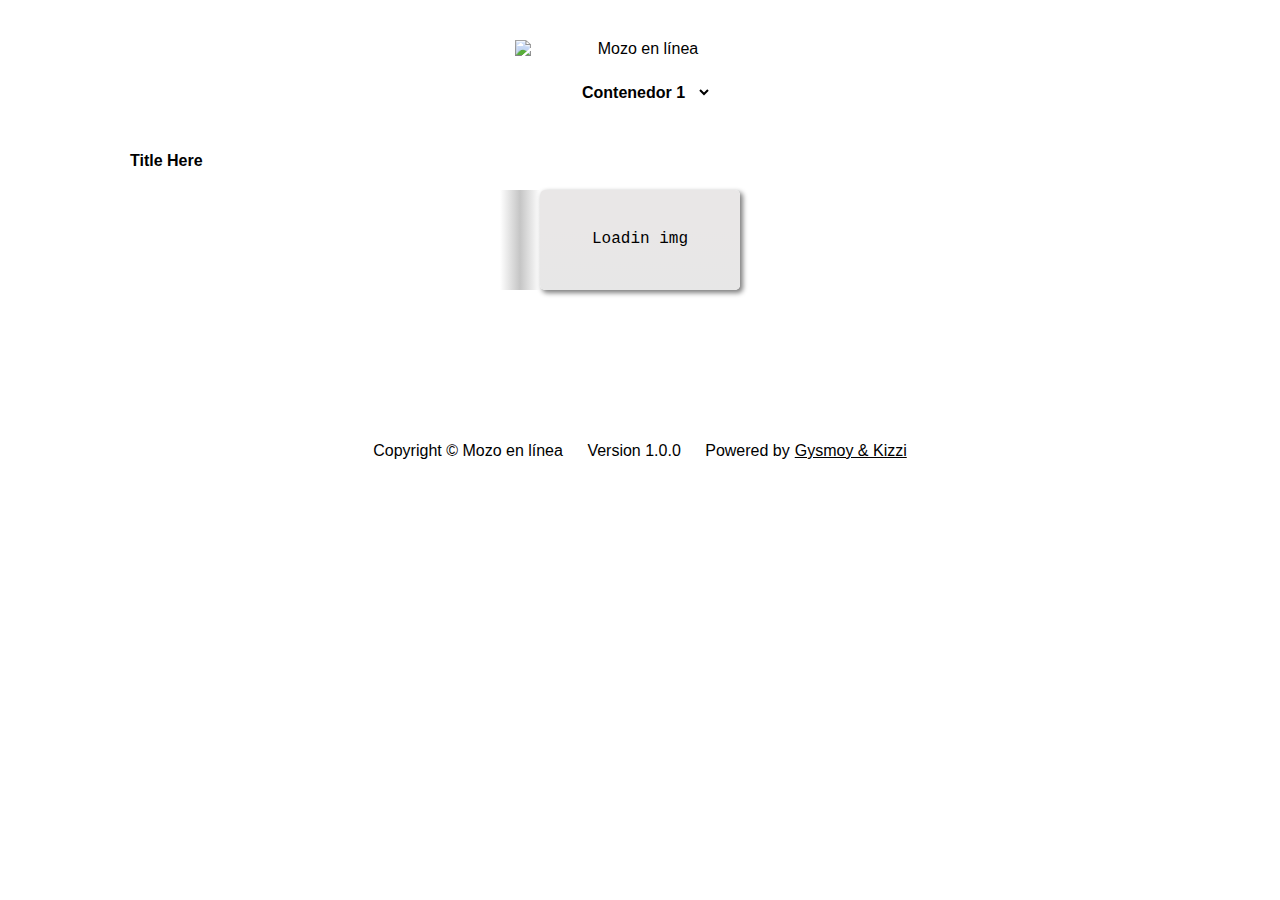
==== index.html @ 79288aee "NTS" ====
<!DOCTYPE html>
<html lang="en">

<head>
    <meta charset="UTF-8">
    <meta http-equiv="X-UA-Compatible" content="IE=edge">
    <meta name="viewport" content="width=device-width, initial-scale=1.0">
    <title>SHOP | Gysmoy</title>
    <style id="generalConfig"></style>
    <style id="especificConfig"></style>
    <link rel="stylesheet" href="assets/css/style.css">
    <script src="assets/js/jquery-3.6.0.min.js"></script>
    <script src="assets/js/guid.min.js"></script>
    <script src="assets/js/globalVar.js"></script>
</head>

<body>

    <header>
        <img src="" alt="Mozo en línea" id="logo" loading="lazy">
        <div>
            <select id="menu">
                <option value="">Contenedor 1</option>
            </select>
            <button id="ordenar">Ordenar [<span id="total">S/ 00.00</span>]</button>
            <button id="btncarrito">🛒 [<span id="spancarrito">0</span>]</button>
        </div>
    </header>
    <main>
        <div id="title">Title Here</div>

        <div id="dishes">
            <div class="dishContainer placeholder-item skeleton" style="
                    background: linear-gradient(to bottom,
                        rgb(233, 231, 231) 40%,
                        rgb(231, 231, 231));
                    background-size: cover;
                    background-position: center center; width: 200px;height: 100px; padding-top: 40px;
                " loading="lazy">
                <center>Loadin img</center>
                <!--
                <table>
                    <tbody>
                        <tr>
                            <td>Ejemplo de nombre de plato</td>
                            <td><button>00.00</button></td>
                        </tr>
                    </tbody>
                </table>
            -->


            </div>
        </div>

    </main>
    <section style="display: none;">
        <div id="shower">
            <table id="namePriceContainer">
                <tbody>
                    <tr>
                        <td id="name"></td>
                        <td>
                            <p id="realPrice"></p>
                        </td>
                    </tr>
                </tbody>
            </table>
            <table id="orderContainer">
                <tbody>
                    <tr>
                        <td>
                            <div>
                                <button id="min">-</button>
                                <input type="number" id="quantity" min="0" value="0" max="0">
                                <button id="max">+</button>
                                <button id="max5">+5</button>
                            </div>
                        </td>
                        <td>
                            <div id="totalPrice">0.00</div>
                        </td>
                    </tr>
                    <tr>
                        <td rowspan="2">
                            <textarea id="specification" placeholder="Especificaciones..."></textarea>
                        </td>
                        <td>
                            <button id="accept">Aceptar</button>
                        </td>
                    </tr>
                    <tr>
                        <td>
                            <button id="cancel">Cancelar</button>
                        </td>
                    </tr>
                </tbody>
            </table>
        </div>
    </section>
    <footer>
        <ul>
            <li>Copyright &copy; Mozo en línea</li>
            <li>Version 1.0.0</li>
            <li>Powered by <a href="http://gysmoy.epizy.com"
                    title="Carlos Manuel Gamboa Palomino y Ruth Najhely Gutierrez Castro">Gysmoy & Kizzi</a></li>
        </ul>
    </footer>

    <script src="assets/js/setConfig.js"></script>
    <script src="assets/js/setMenu.js"></script>
    <script type="module" src="assets/js/firestore.js"></script>
</body>

</html>
---- assets/css/style.css ----
* {
    margin: 0;
    padding: 0;
    font-family: 'Trebuchet MS', 'Lucida Sans Unicode', 'Lucida Grande', 'Lucida Sans', Arial, sans-serif;
    box-sizing: border-box;
    transition: 0.3s;
}

body {
    width: 100%;
    max-width: 1120px;
    margin: auto;
}

header {
    align-items: center;
    align-self: center;
    align-content: center;
    text-align: center;
    box-shadow: 0 0 10px var(--header-shadow);
    background-image: var(--background);
    background-repeat: no-repeat;
    background-size: cover;
    border-radius: 5px;
    margin: 20px;
}
header > #logo {
    display: inline-block;
    width: 100%;
    max-width: 250px;
    margin-top: 20px;
    filter: drop-shadow(0 0 10px var(--header-shadow));
}
header div > #menu,
header div > #ordenar,
header div > #btncarrito {
    margin: 20px 5px;
    border-radius: 5px;
    padding: 5px 10px;
    font-size: medium;
    cursor: pointer;
    outline: none;
    background-color: var(--title-background);
    color: var(--title-color);
    border: 2px solid var(--title-background);
    filter: drop-shadow(0 0 10px var(--title-shadow));
    transition: all 0.3s;
    font-weight: bold;
}
header div > #menu {
    max-width: 225px;
}
header div > #ordenar {
    display: none;
}
header div > #btncarrito {
    display: none;
    border: 2px solid var(--title-background);
    background-color: var(--title-color);
    color: var(--title-background);
}

/* FIN Nuevo estilo para platos */
main {
    border-top: 4px solid var(--title-background);
    background-color: var(--main-background);
    min-height: 250px;
    box-shadow: 0 0 10px var(--main-shadow);
    padding: 0px 20px 20px;
    margin: 20px;
    border-radius: 5px;
}

#title {
    background-color: var(--title-background);
    color: var(--title-color);
    padding: 5px 10px;
    border-radius: 0 0 5px 5px;
    width: max-content;
    max-width: 225px;
    white-space: nowrap;
    overflow: hidden;
    text-overflow: ellipsis;
    font-weight: bold;
}

#dishes * {
    font-family: 'Courier New', Courier, monospace;
}

#dishes {
    padding: 5px 0;
    display: flex;
    flex-wrap: wrap;
    flex-direction: row;
    justify-content: center;
    height: max-content;
}

#dishes > .dishContainer {
    position: relative;
    margin: 10px;
    max-width: 100%;
    width: 240px;
    background-color: var(--dishContainer-background);
    border: 2px solid var(--dishContainer-background);
    border-radius: 5px;
    box-shadow: 2.5px 2.5px 5px grey;
    /*background: linear-gradient(to bottom,
            rgba(20, 20, 20, 0.40) 40%,
            rgb(20, 20, 20)), url('/files/maindata/prueba.jpg');
    background-size: cover;
    background-position: center center;*/
}

#dishes > .dishContainer>button[data-id="quantity"],
#dishes > .dishContainer>button[data-id="remove"] {
    display: none;
    cursor: pointer;
}

#dishes > .dishContainer>button[data-id="quantity"].selected,
#dishes > .dishContainer>button[data-id="remove"].selected {
    display: unset;
    position: absolute;
    top: -4px;
    padding: 1px 5px;
    font-size: medium;
    font-weight: bold;
    border: 2px solid var(--dishContainer-background);
    color: var(--dishContainer-color);
}

#dishes > .dishContainer>button[data-id="quantity"].selected {
    right: 27px;
    border-radius: 5px 1px 5px 10px;
    background-color: #6698ff;
}

#dishes > .dishContainer>button[data-id="remove"].selected {
    right: 2px;
    border-radius: 1px 5px 10px 5px;
    background-color: #ff3b3b;
}

#dishes > .dishContainer>table {
    width: 100%;
    height: 240px;
    max-height: 120px;
    border-spacing: 0;
    cursor: pointer;
}

#dishes > .dishContainer>table>tbody>tr>td {
    padding: 5px;
    vertical-align: bottom;
    color: #fff;
    font-weight: bold;
    text-shadow: 0 0 5px rgb(20, 20, 20);
}

#dishes > .dishContainer>table>tbody>tr>td:nth-child(1) {
    width: 100%;
}

#dishes > .dishContainer>table>tbody>tr>td:nth-child(2) button {
    font-size: medium;
    border: none;
    border-radius: 5px;
    background-color: transparent;
    color: #fff;
    font-weight: bold;
    width: max-content;
}

#dishes > .dishContainer>table>tbody>tr>td:nth-child(2) button::before {
    content: 'S/ ';
}

/* Shower styles */
section {
    position: fixed;
    top: 0;
    left: 0;
    right: 0;
    bottom: 0;
    background-color: rgba(255, 255, 255, 0.5);
    backdrop-filter: blur(10px);
}
#shower * {
    font-family: 'Courier New', Courier, monospace;
}
#shower {
    position: absolute;
    top: 50vh;
    left: 50vw;
    transform: translate(-50%, -50%);
    width: 360px;
    height: max-content;
    background-color: rgb(20, 20, 20);
    border-radius: 5px;
    box-shadow: 2.5px 2.5px 5px grey;
    color: #fff;
    border: 2px solid rgb(20, 20, 20);
}

#namePriceContainer,
#orderContainer {
    border-spacing: 0;
}

/* Name and Price's Style */
#namePriceContainer {
    height: 210px;
}
#namePriceContainer tbody tr:nth-child(1) {
    text-shadow: 0 0 10px black;
    /*background: linear-gradient(to bottom,
            rgba(20, 20, 20, 0.125) 40%,
            rgba(20, 20, 20, 0.625)), url('/files/maindata/prueba.jpg');
    background-size: cover;
    background-position: center center;*/
}

#namePriceContainer tbody tr:nth-child(1) td {
    vertical-align: bottom;
    padding: 10px;
}

#namePriceContainer tbody tr:nth-child(1) td:nth-child(1) {
    width: 100%;
    border-radius: 3px 0 0 0;
    font-weight: bold;
}

#namePriceContainer tbody tr:nth-child(1) td:nth-child(2) {
    border-radius: 0 3px 0 0;
}

#namePriceContainer tbody tr:nth-child(1) td:nth-child(2) p {
    width: max-content;
    font-weight: bold;
}

#namePriceContainer tbody tr:nth-child(1) td:nth-child(2) p::before {
    content: 'S/ ';
}

/* Order Form container's style */
#orderContainer tr td {
    padding: 10px;
    text-align: center;
}

#orderContainer tr:nth-child(1) td {
    width: 100%;
}

#min,
#max,
#max5 {
    padding: 4px 8px;
    background-color: #fff;
    color: rgb(20, 20, 20);
    border: 2px solid #fff;
    border-radius: 15px;
    font-size: medium;
    font-weight: bold;
    outline: none;
    cursor: pointer;
}

#quantity {
    padding: 4px 8px;
    border: 2px solid #fff;
    background-color: rgb(40, 40, 40);
    color: #fff;
    border-radius: 5px;
    text-align: center;
    font-size: medium;
    font-weight: bold;
    outline: none;
    width: 50px;
}

#quantity::-webkit-inner-spin-button,
#quantity::-webkit-outer-spin-button {
    -webkit-appearance: none;
    margin: 0;
}

#totalPrice {
    margin: auto;
    padding: 4px 8px;
    width: max-content;
    background-color: #6698ff;
    font-weight: bold;
    border: 2px solid #6698ff;
    border-radius: 5px;
    cursor: pointer;
    user-select: none;
    transition: 0.3s;
}

#totalPrice::before {
    content: 'S/ ';
}
#totalPrice.dolar::before {
    content: '$ '
}

#accept,
#cancel {
    padding: 4px 10px;
    border: 2px solid #fff;
    border-radius: 5px;
    background-color: transparent;
    color: #fff;
    font-size: medium;
    font-weight: bold;
    width: 100%;
    cursor: pointer;
    transition: 0.3s;
    user-select: none;
}

#accept {
    border-color: #089000;
    background-color: #089000;
}

#cancel {
    border-color: #ff3b3b;
    background-color: #ff3b3b;
}

#accept:hover,
#cancel:hover {
    filter: opacity(0.85);
}

#orderContainer table tbody tr:nth-child(2) td:nth-child(1) {
    text-align: left;
}

#specification {
    display: block;
    width: 100%;
    height: 80px;
    border: 2px solid #fff;
    border-radius: 5px;
    background-color: rgb(40, 40, 40);
    padding: 5px;
    color: #fff;
    outline: none;
    resize: none;
    overflow-x: hidden;
}














footer {
    max-width: 1080px;
    text-align: center;
    background-color: var(--footer-background);
    padding: 20px;
    margin: 20px;
    margin-bottom: 20px;
    box-shadow: 0 0 10px var(--footer-shadow);
    border-radius: 5px;
}
footer > ul li {
    list-style: none;
    display: inline-flex;
    flex-wrap: wrap;
    padding: 5px 10px;
    color: var(--footer-color);
    border-radius: 5px;
    border-left: 2px solid var(--title-background);
    border-right: 2px solid var(--title-background);
}
footer > ul li a {
    color: var(--footer-color);
    margin-left: 5px;
}
.delCarrito,
.maxCarrito,
.cantCarrito,
.minCarrito {
    font-size: small;
    width: 30px;
    height: 25px;
    font-size: 15px;
    padding: 5px 0;
    cursor: pointer;
    user-select: none;
}
.delCarrito {
    font-size: small;
    padding: 2px 5px;
    border-radius: 5px;
    background-color: var(--main-table-tbody-orderButton-background);
    color: var(--main-table-tbody-orderButton-color);
}
.maxCarrito {
    border-radius: 5px 5px 0 0;
    background-color: var(--main-table-tbody-orderButton-background);
    color: var(--main-table-tbody-orderButton-color);
}
.cantCarrito {
    background-color: var(--main-table-tbody-orderInput-background);
    color: var(--main-table-tbody-orderInput-color);
    border: 1px solid var(--main-table-tbody-orderInput-border);
    cursor: default;
}
.minCarrito {
    border-radius: 0 0 5px 5px;
    background-color: var(--main-table-tbody-orderButton-background);
    color: var(--main-table-tbody-orderButton-color);
}
/* animation loading*/
/*
.placeholder-item {
    box-shadow: 0 4px 10px 0 rgba(33, 33, 33, 0.15);
    border-radius: 4px;
    width: 200px;
    height: 100px;
    position: relative;
    overflow: hidden;
}
*/
.placeholder-item::before {
    content: '';
    display: block;
    position: absolute;
    left: -40px;
    top: 0;
    height: 100%;
    width: 40px;
    background: linear-gradient(to right, transparent 0%, #c5c5c5 50%, transparent 100%);
    animation: load 1s cubic-bezier(0.4, 0.0, 0.2, 1) infinite;
}
@keyframes load {
    from {
        left: 0px;
    }
    to   {
        left: 84%;
    }
}

.skeleton {
    animation: skeleton-loading  1s linear infinite alternate;
}

@keyframes skeleton-loading {
    
    0% {
        background-color: rgb(255, 255, 255);
    }
    
    50%{
        background-color: rgb(255, 255, 255);
    }
    100% {
        background-color: rgb(255, 255, 255);
    }
}

@media screen and (max-width: 720px) {
    main > #divcarrito table tbody tr td:first-child,
    main > #divcarrito table thead tr th:first-child {
        display: block;
    }
    header {
        margin: 0;
        border-radius: 0;
        box-shadow: unset;
    }
    main {
        padding: 0 5px 5px;
        margin: 0;
        border-radius: 0;
    }
    footer {
        margin: 0;
        margin-bottom: 0;
        border-radius: 0;
        box-shadow: unset;
        background-color: transparent;
    }
}
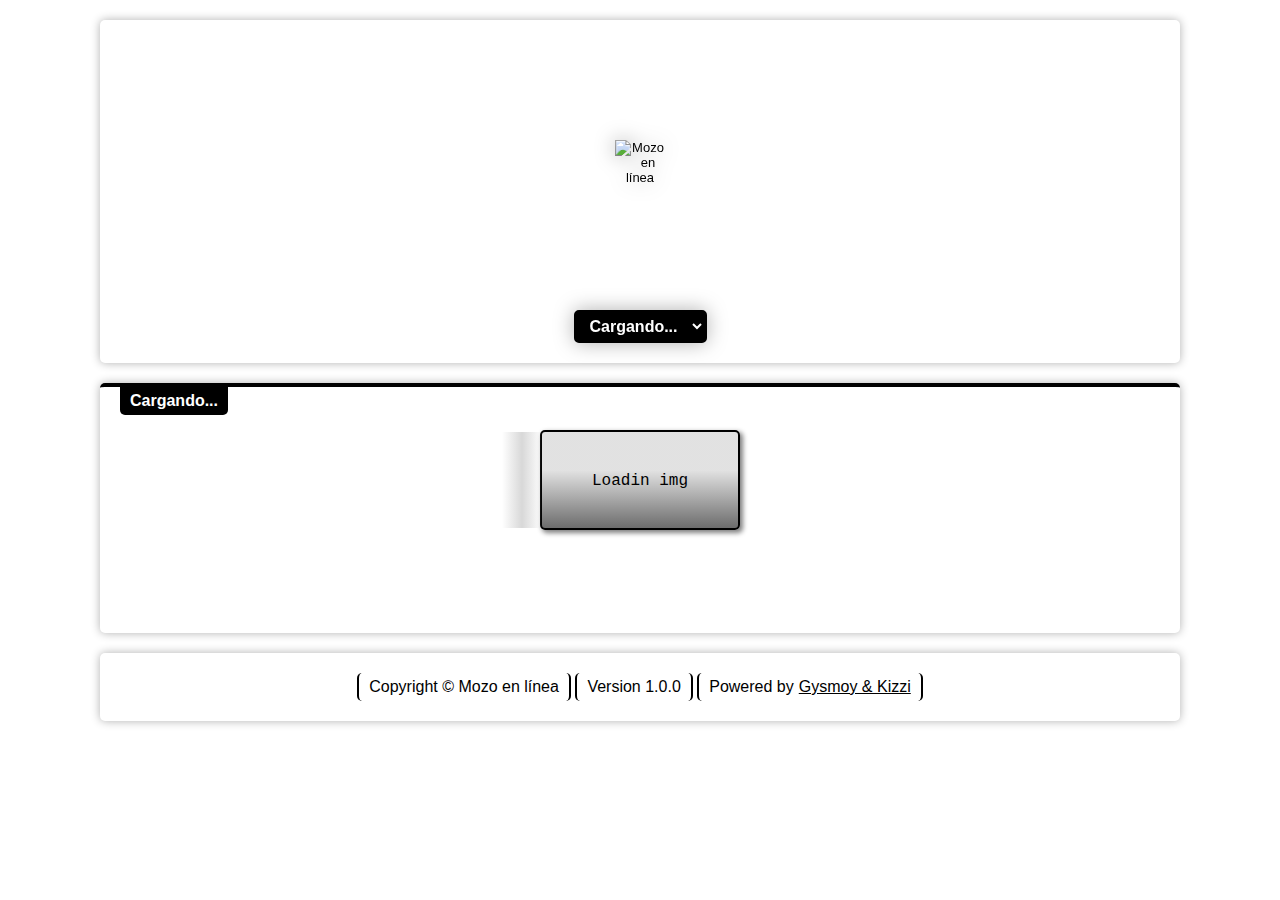
==== commit 7f7ee8d9: "NTS" ====
--- a/index.html
+++ b/index.html
@@ -6,8 +6,30 @@
     <meta http-equiv="X-UA-Compatible" content="IE=edge">
     <meta name="viewport" content="width=device-width, initial-scale=1.0">
     <title>SHOP | Gysmoy</title>
-    <style id="generalConfig"></style>
-    <style id="especificConfig"></style>
+    <style id="generalConfig">
+        :root {
+            --font: 'Trebuchet MS', 'Lucida Sans Unicode', 'Lucida Grande', 'Lucida Sans', Arial, sans-serif;
+        }
+    </style>
+    <style id="especificConfig">
+        :root {
+            --footer-color: #000000;
+            --footer-shadow: #b0b0b0;
+            --footer-background: #ffffff;
+            --header-background: #ffffff;
+            --header-color: #000000;
+            --header-shadow: #b0b0b0;
+            --main-background: #ffffff;
+            --dishContainer-shadow: #b0b0b0;
+            --dishContainer-background: #000000;
+            --dishContainer-color: #ffffff;
+            --title-background: #000000;
+            --title-shadow: #b0b0b0;
+            --title-color: #ffffff;
+            --main-color: #000000;
+            --main-shadow: #b0b0b0;
+        }
+    </style>
     <link rel="stylesheet" href="assets/css/style.css">
     <script src="assets/js/jquery-3.6.0.min.js"></script>
     <script src="assets/js/guid.min.js"></script>
@@ -17,23 +39,22 @@
 <body>
 
     <header>
-        <img src="" alt="Mozo en línea" id="logo" loading="lazy">
+        <img src="" alt="Mozo en línea" id="logo" class="loading" loading="lazy">
         <div>
             <select id="menu">
-                <option value="">Contenedor 1</option>
+                <option value="">Cargando...</option>
             </select>
             <button id="ordenar">Ordenar [<span id="total">S/ 00.00</span>]</button>
             <button id="btncarrito">🛒 [<span id="spancarrito">0</span>]</button>
         </div>
     </header>
     <main>
-        <div id="title">Title Here</div>
-
+        <div id="title">Cargando...</div>
         <div id="dishes">
             <div class="dishContainer placeholder-item skeleton" style="
                     background: linear-gradient(to bottom,
-                        rgb(233, 231, 231) 40%,
-                        rgb(231, 231, 231));
+                        rgba(20, 20, 20, 0.125) 40%,
+                        rgba(20, 20, 20, 0.625));
                     background-size: cover;
                     background-position: center center; width: 200px;height: 100px; padding-top: 40px;
                 " loading="lazy">
--- a/assets/css/style.css
+++ b/assets/css/style.css
@@ -1,7 +1,7 @@
 * {
     margin: 0;
     padding: 0;
-    font-family: 'Trebuchet MS', 'Lucida Sans Unicode', 'Lucida Grande', 'Lucida Sans', Arial, sans-serif;
+    font-family: var(--font);
     box-sizing: border-box;
     transition: 0.3s;
 }
@@ -18,16 +18,25 @@
     align-content: center;
     text-align: center;
     box-shadow: 0 0 10px var(--header-shadow);
+    background-color: #ffffff;
     background-image: var(--background);
     background-repeat: no-repeat;
     background-size: cover;
     border-radius: 5px;
     margin: 20px;
 }
+header > #logo.loading {
+    content: url(../../img/loading.gif);
+    padding: 100px;
+}
 header > #logo {
+    
+    font-size: small;
     display: inline-block;
-    width: 100%;
-    max-width: 250px;
+    width: 250px;
+    height: 250px;
+    max-width: 100%;
+    max-height: 100%;
     margin-top: 20px;
     filter: drop-shadow(0 0 10px var(--header-shadow));
 }
@@ -448,7 +457,7 @@
     top: 0;
     height: 100%;
     width: 40px;
-    background: linear-gradient(to right, transparent 0%, #c5c5c5 50%, transparent 100%);
+    background: linear-gradient(to right, transparent 0%, #d8d8d8 50%, transparent 100%);
     animation: load 1s cubic-bezier(0.4, 0.0, 0.2, 1) infinite;
 }
 @keyframes load {
@@ -467,14 +476,14 @@
 @keyframes skeleton-loading {
     
     0% {
-        background-color: rgb(255, 255, 255);
+        background-color: rgb(243, 243, 243);
     }
     
     50%{
         background-color: rgb(255, 255, 255);
     }
     100% {
-        background-color: rgb(255, 255, 255);
+        background-color: rgb(243, 243, 243);
     }
 }
 
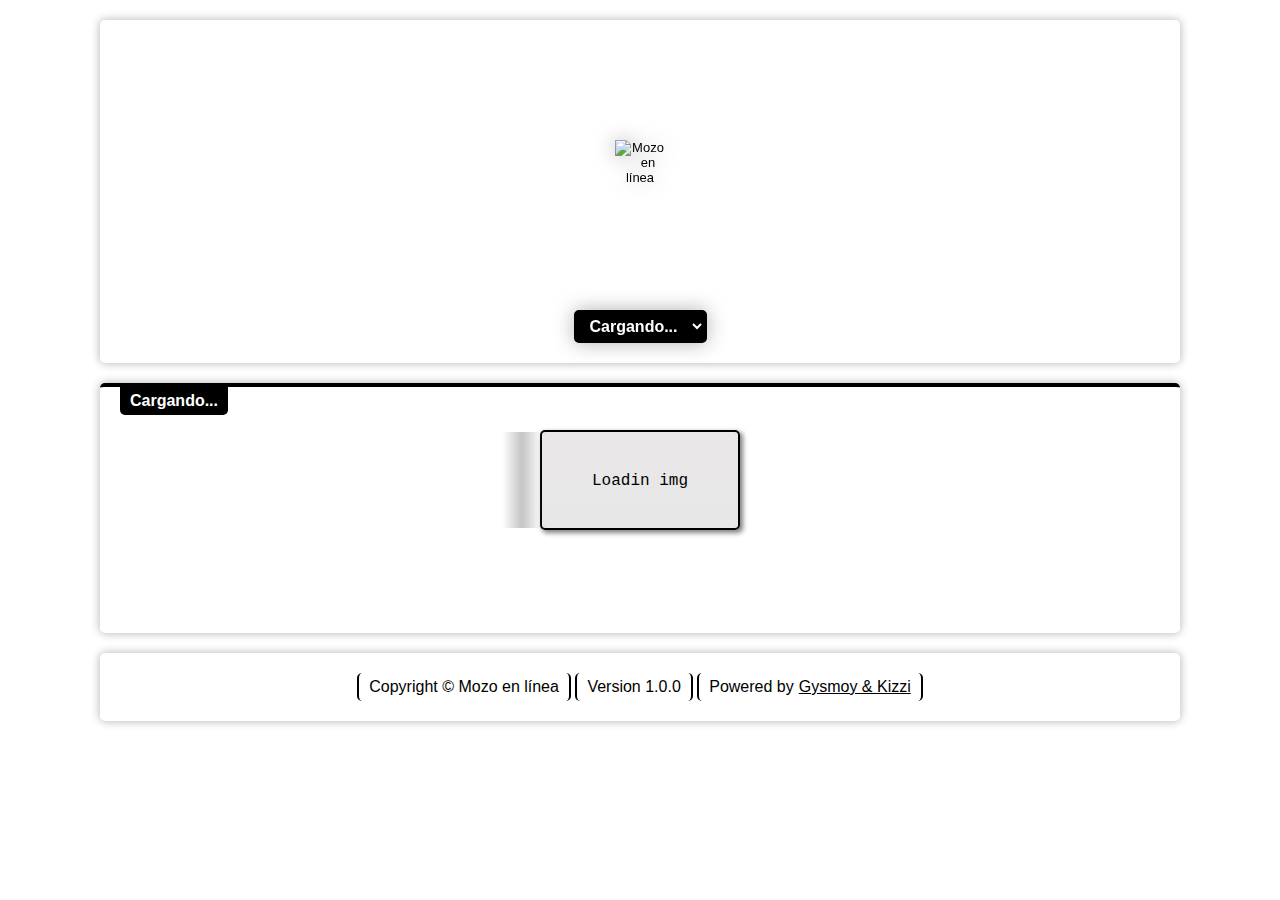
==== commit eb45dc7e: "Merge branch 'master' of https://github.com/Gysmoy/mozo.online" ====
--- a/index.html
+++ b/index.html
@@ -53,8 +53,8 @@
         <div id="dishes">
             <div class="dishContainer placeholder-item skeleton" style="
                     background: linear-gradient(to bottom,
-                        rgba(20, 20, 20, 0.125) 40%,
-                        rgba(20, 20, 20, 0.625));
+                        rgb(233, 231, 231) 40%,
+                        rgb(231, 231, 231));
                     background-size: cover;
                     background-position: center center; width: 200px;height: 100px; padding-top: 40px;
                 " loading="lazy">
--- a/assets/css/style.css
+++ b/assets/css/style.css
@@ -457,7 +457,7 @@
     top: 0;
     height: 100%;
     width: 40px;
-    background: linear-gradient(to right, transparent 0%, #d8d8d8 50%, transparent 100%);
+    background: linear-gradient(to right, transparent 0%, #c5c5c5 50%, transparent 100%);
     animation: load 1s cubic-bezier(0.4, 0.0, 0.2, 1) infinite;
 }
 @keyframes load {
@@ -476,14 +476,14 @@
 @keyframes skeleton-loading {
     
     0% {
-        background-color: rgb(243, 243, 243);
+        background-color: rgb(255, 255, 255);
     }
     
     50%{
         background-color: rgb(255, 255, 255);
     }
     100% {
-        background-color: rgb(243, 243, 243);
+        background-color: rgb(255, 255, 255);
     }
 }
 
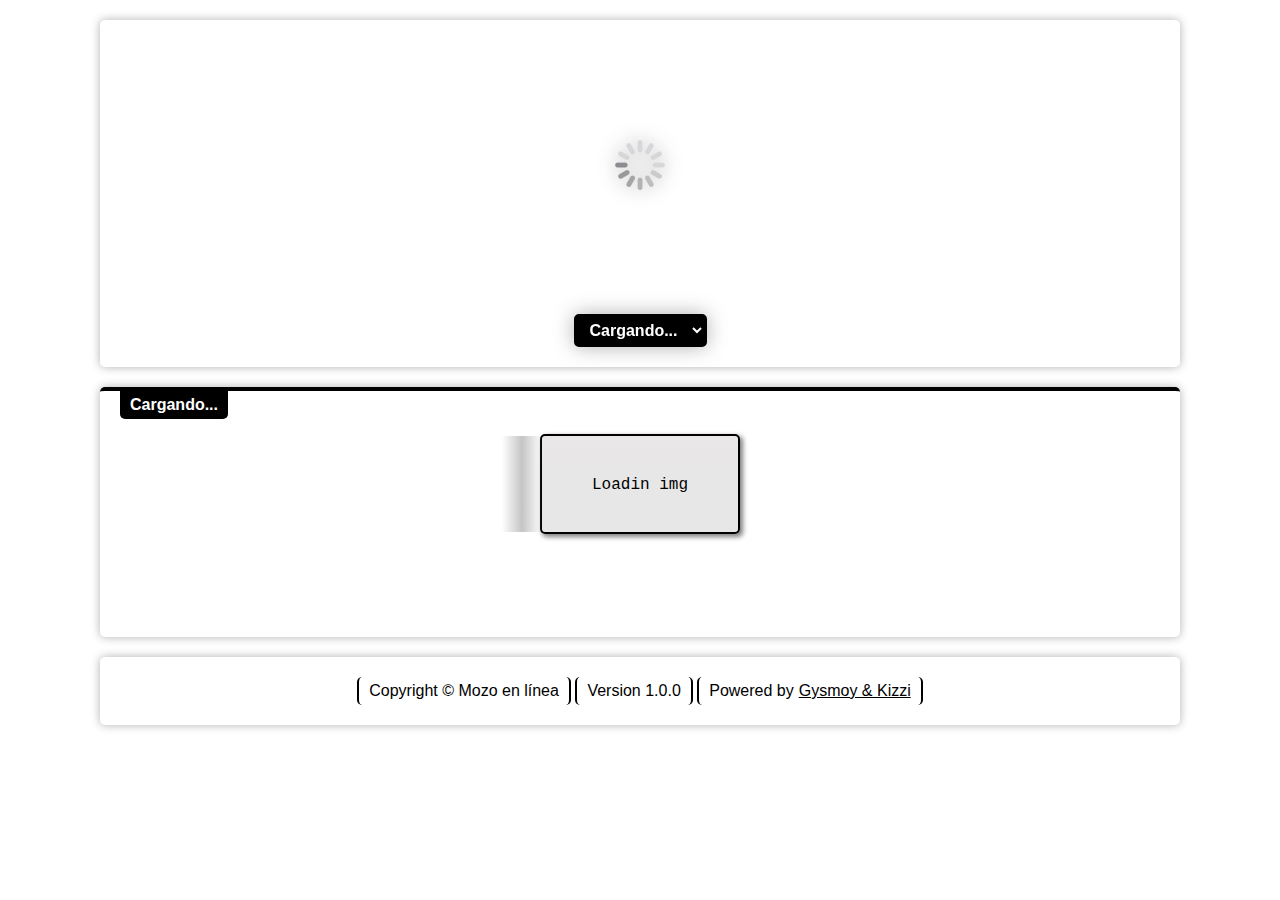
==== commit 882ac395: "NTS" ====
--- a/index.html
+++ b/index.html
@@ -53,7 +53,7 @@
         <div id="dishes">
             <div class="dishContainer placeholder-item skeleton" style="
                     background: linear-gradient(to bottom,
-                        rgb(233, 231, 231) 40%,
+                        rgb(233, 231, 231),
                         rgb(231, 231, 231));
                     background-size: cover;
                     background-position: center center; width: 200px;height: 100px; padding-top: 40px;
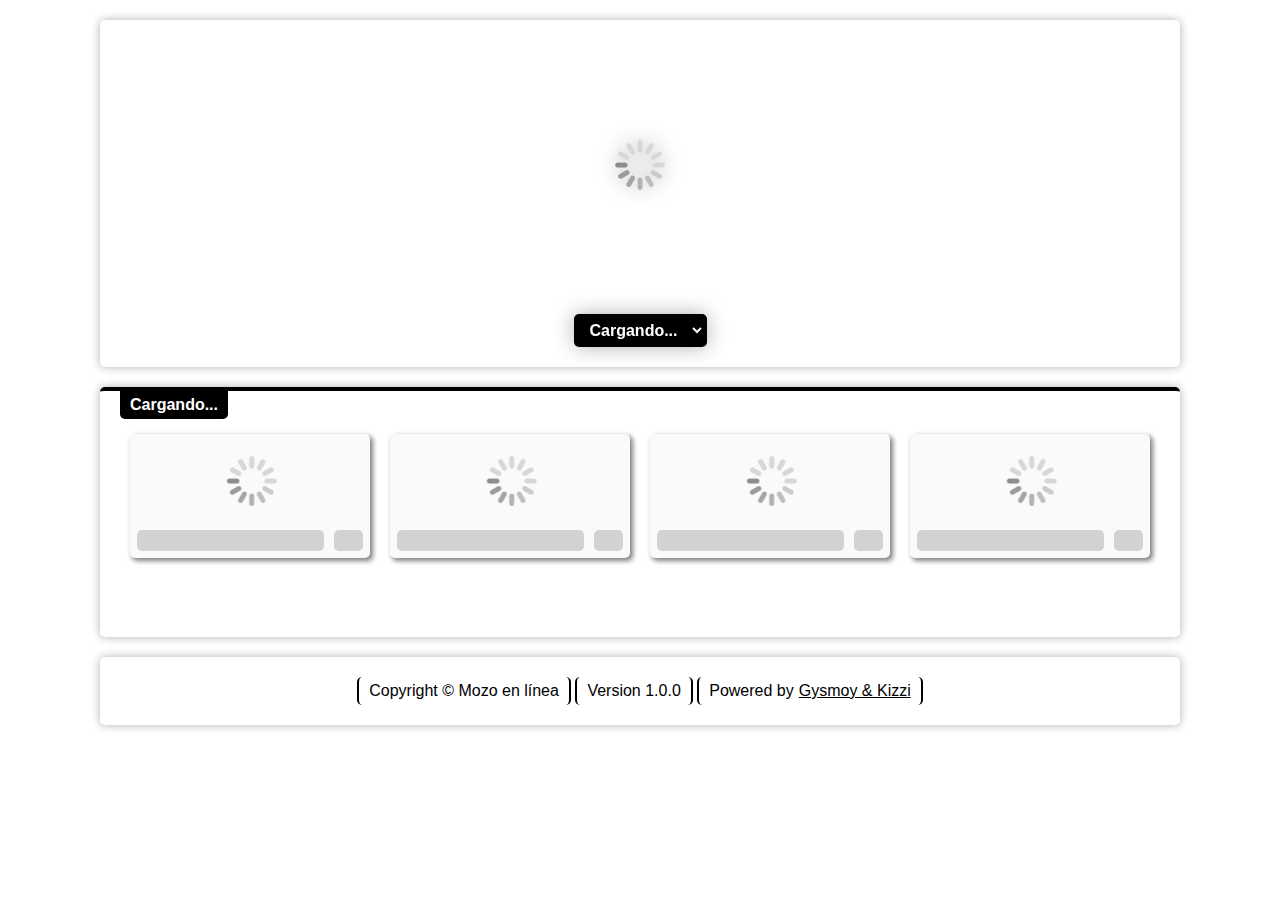
==== commit b3541124: "NTS" ====
--- a/index.html
+++ b/index.html
@@ -32,6 +32,7 @@
     </style>
     <link rel="stylesheet" href="assets/css/style.css">
     <script src="assets/js/jquery-3.6.0.min.js"></script>
+    <script src="assets/js/dishContainerLoading.js"></script>
     <script src="assets/js/guid.min.js"></script>
     <script src="assets/js/globalVar.js"></script>
 </head>
@@ -51,29 +52,8 @@
     <main>
         <div id="title">Cargando...</div>
         <div id="dishes">
-            <div class="dishContainer placeholder-item skeleton" style="
-                    background: linear-gradient(to bottom,
-                        rgb(233, 231, 231),
-                        rgb(231, 231, 231));
-                    background-size: cover;
-                    background-position: center center; width: 200px;height: 100px; padding-top: 40px;
-                " loading="lazy">
-                <center>Loadin img</center>
-                <!--
-                <table>
-                    <tbody>
-                        <tr>
-                            <td>Ejemplo de nombre de plato</td>
-                            <td><button>00.00</button></td>
-                        </tr>
-                    </tbody>
-                </table>
-            -->
-
-
-            </div>
+            <script>dishContainerLoading()</script>
         </div>
-
     </main>
     <section style="display: none;">
         <div id="shower">
--- a/assets/css/style.css
+++ b/assets/css/style.css
@@ -106,6 +106,45 @@
     height: max-content;
 }
 
+#dishes > .dishContainer.loading {
+    border: 2px solid transparent;
+    background-color: rgb(250, 250, 250);
+    animation: shine 1s linear infinite alternate-reverse;
+}
+
+#dishes > .dishContainer.loading::before {
+    position: absolute;
+    content: url(../../img/loading.gif);
+    top: -40px;
+    left: 10px;
+    right: 0;
+    bottom: 0;
+    transform: scale(.25);
+    animation: shine 1s linear infinite alternate-reverse;
+}
+
+#dishes > .dishContainer.loading>table>tbody>tr>td:nth-child(1) p {
+    border-radius: 5px;
+    background-color: rgb(210, 210, 210);
+    animation: shine 1s linear infinite alternate-reverse;
+}
+#dishes > .dishContainer.loading>table>tbody>tr>td:nth-child(2) button {
+    border-radius: 5px;
+    background-color: rgb(210, 210, 210);
+    color: rgb(210, 210, 210);
+    animation: shine 1s linear infinite alternate-reverse;
+}
+
+@keyframes shine {
+    from {
+        filter: opacity(1);
+    }
+    to {
+        filter: opacity(0.5);
+    }
+
+}
+
 #dishes > .dishContainer {
     position: relative;
     margin: 10px;
@@ -437,54 +476,6 @@
     border-radius: 0 0 5px 5px;
     background-color: var(--main-table-tbody-orderButton-background);
     color: var(--main-table-tbody-orderButton-color);
-}
-/* animation loading*/
-/*
-.placeholder-item {
-    box-shadow: 0 4px 10px 0 rgba(33, 33, 33, 0.15);
-    border-radius: 4px;
-    width: 200px;
-    height: 100px;
-    position: relative;
-    overflow: hidden;
-}
-*/
-.placeholder-item::before {
-    content: '';
-    display: block;
-    position: absolute;
-    left: -40px;
-    top: 0;
-    height: 100%;
-    width: 40px;
-    background: linear-gradient(to right, transparent 0%, #c5c5c5 50%, transparent 100%);
-    animation: load 1s cubic-bezier(0.4, 0.0, 0.2, 1) infinite;
-}
-@keyframes load {
-    from {
-        left: 0px;
-    }
-    to   {
-        left: 84%;
-    }
-}
-
-.skeleton {
-    animation: skeleton-loading  1s linear infinite alternate;
-}
-
-@keyframes skeleton-loading {
-    
-    0% {
-        background-color: rgb(255, 255, 255);
-    }
-    
-    50%{
-        background-color: rgb(255, 255, 255);
-    }
-    100% {
-        background-color: rgb(255, 255, 255);
-    }
 }
 
 @media screen and (max-width: 720px) {
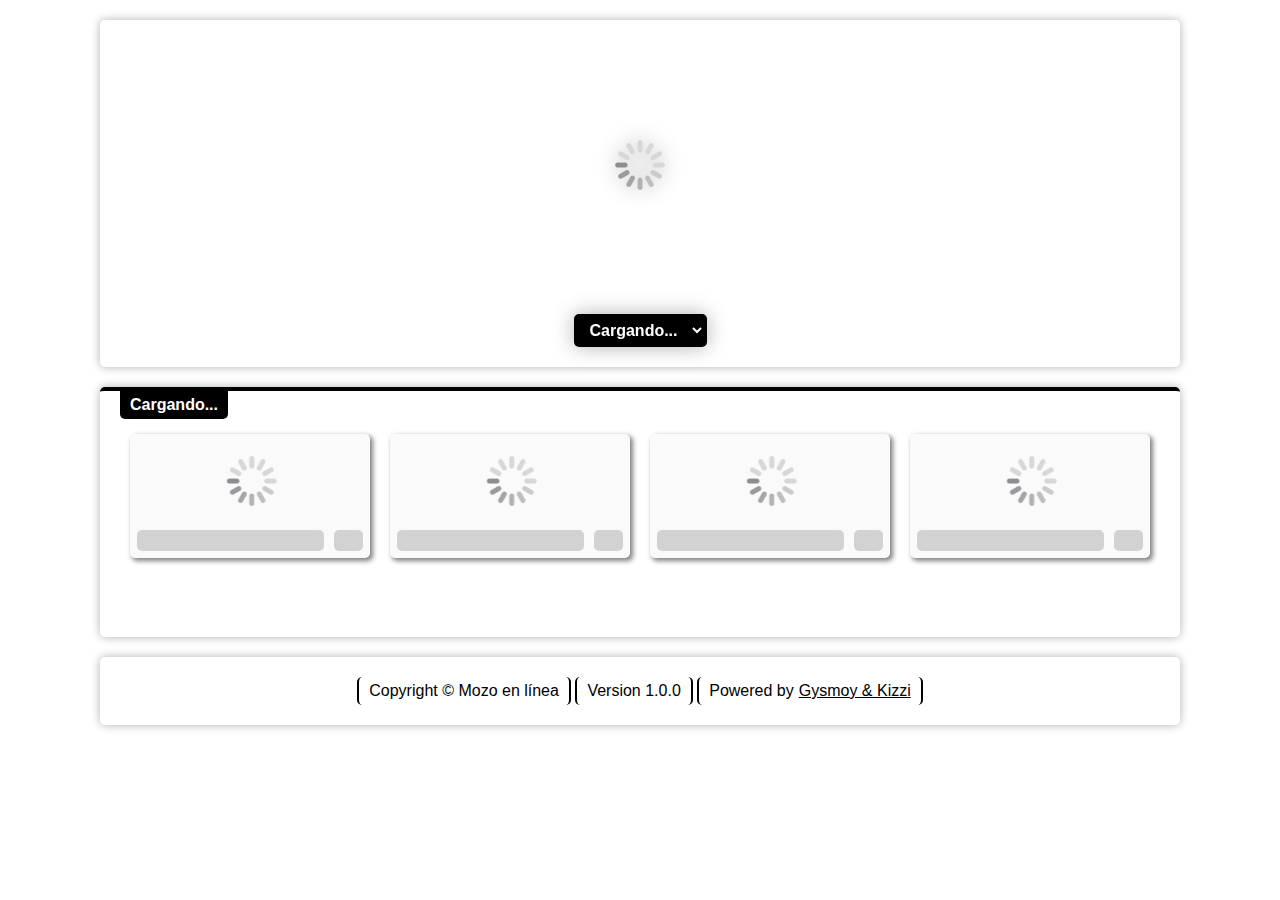
==== commit 748dbcb5: "NTS" ====
--- a/index.html
+++ b/index.html
@@ -110,6 +110,7 @@
 
     <script src="assets/js/setConfig.js"></script>
     <script src="assets/js/setMenu.js"></script>
+    <script src="assets/js/dishShower.js"></script>
     <script type="module" src="assets/js/firestore.js"></script>
 </body>
 
--- a/assets/css/style.css
+++ b/assets/css/style.css
@@ -3,7 +3,7 @@
     padding: 0;
     font-family: var(--font);
     box-sizing: border-box;
-    transition: 0.3s;
+    /*transition: 0.3s;*/
 }
 
 body {
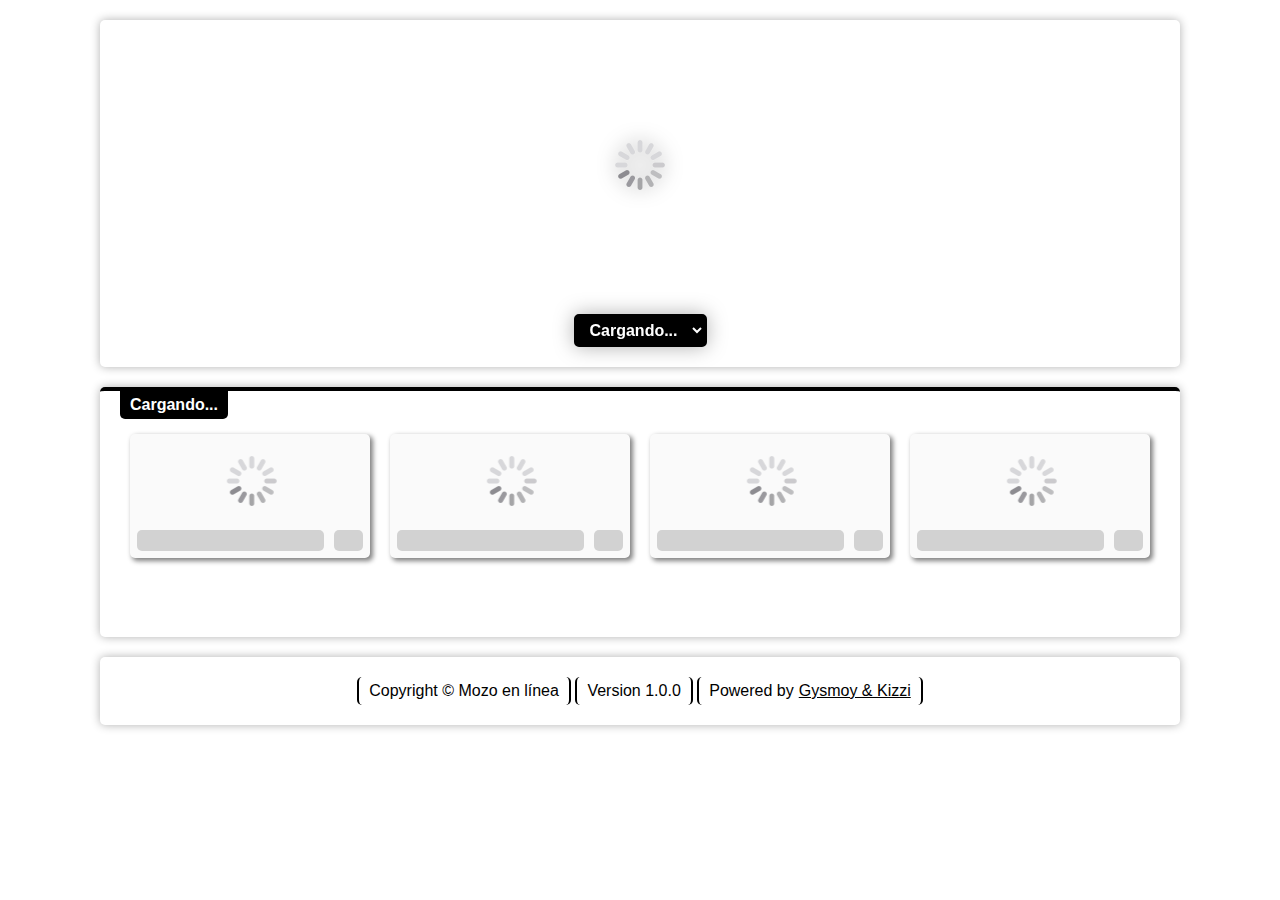
==== commit 2cce403d: "NTS" ====
--- a/index.html
+++ b/index.html
@@ -108,9 +108,9 @@
         </ul>
     </footer>
 
-    <script src="assets/js/setConfig.js"></script>
-    <script src="assets/js/setMenu.js"></script>
-    <script src="assets/js/dishShower.js"></script>
+    <script type="text/javascript" src="assets/js/setConfig.js"></script>
+    <script type="text/javascript" src="assets/js/setMenu.js"></script>
+    <script type="text/javascript" src="assets/js/dishShower.js"></script>
     <script type="module" src="assets/js/firestore.js"></script>
 </body>
 
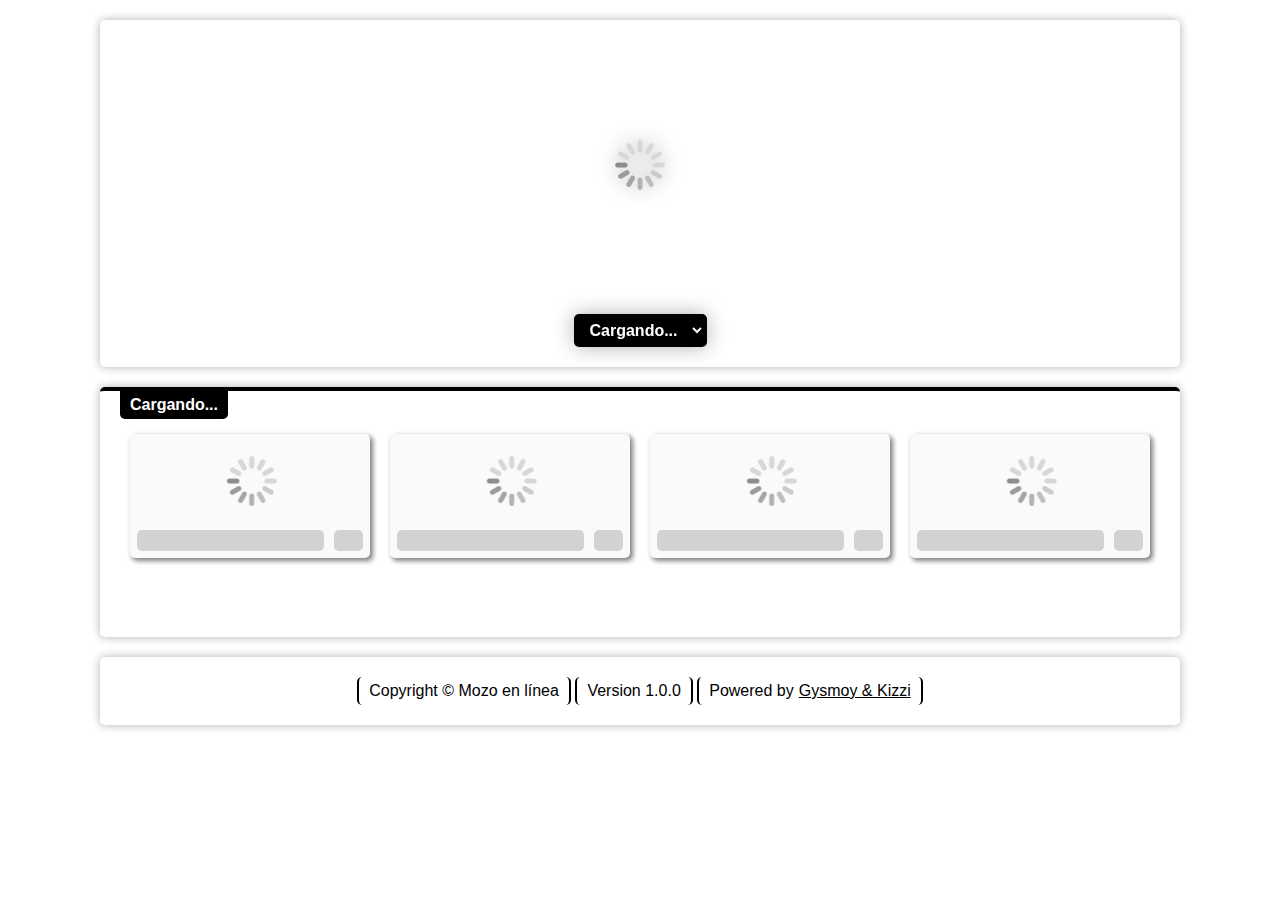
==== commit f0a0913c: "NTS" ====
--- a/index.html
+++ b/index.html
@@ -75,7 +75,7 @@
                                 <button id="min">-</button>
                                 <input type="number" id="quantity" min="0" value="0" max="0">
                                 <button id="max">+</button>
-                                <button id="max5">+5</button>
+                                <button id="maximun" value="0">max</button>
                             </div>
                         </td>
                         <td>
--- a/assets/css/style.css
+++ b/assets/css/style.css
@@ -306,7 +306,7 @@
 
 #min,
 #max,
-#max5 {
+#maximun {
     padding: 4px 8px;
     background-color: #fff;
     color: rgb(20, 20, 20);
